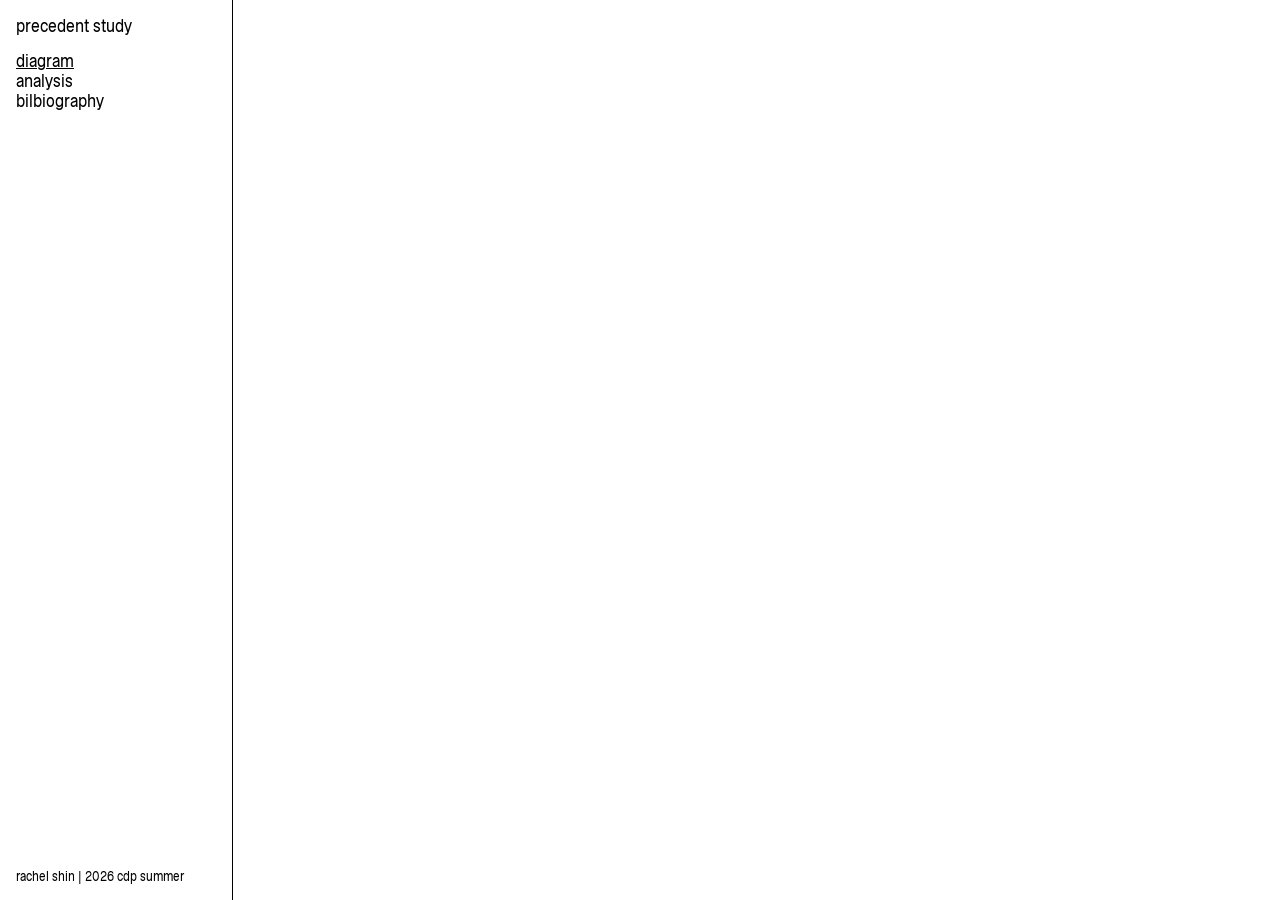
==== index.html @ 8f06e09a "change directory" ====
<!doctype html>
<html lang="en">
  <head>
    <meta charset="UTF-8" />
    <meta name="viewport" content="width=device-width, initial-scale=1.0" />
    <title>precedent study</title>
    <link rel="stylesheet" href="style.css" />
    <link rel="preconnect" href="https://fonts.googleapis.com" />
    <link rel="preconnect" href="https://fonts.gstatic.com" crossorigin />
    <link
      href="https://fonts.googleapis.com/css2?family=Cossette+Texte:wght@400;700&display=swap"
      rel="stylesheet"
    />
  </head>
  <body>
    <!-- default container -->
    <div class="container-wrapper">
      <div class="container">
        <div class="header">
          <h1>precedent study</h1>
        </div>
        <div class="menu">
          <div class="menu-item">
            <a href="#">diagram</a>
          </div>
          <div class="menu-item">
            <a href="analysis.html">analysis</a>
          </div>
          <div class="menu-item">
            <a href="bilbio.html">bilbiography</a>
          </div>
          <div class="footer">
            <p>rachel shin | 2026 cdp summer</p>
          </div>
        </div>
      </div>
      <div class="line"></div>
    </div>

    <script src="script.js"></script>
  </body>
</html>
---- style.css ----
* {
  margin: 0;
  padding: 0;
  box-sizing: border-box;
}

html,
body {
  height: 100%;
  display: flex;
  flex-direction: row;
  overflow: hidden;
}
:root {
  --base-size: 20px;
  --spacing: 8px;
  /* --font-large: 2rem;
	--font-medium: 1rem; */
}

.cossette-texte-regular {
  font-family: "Cossette Texte", sans-serif;
  font-weight: 400;
  font-style: normal;
}

.cossette-texte-bold {
  font-family: "Cossette Texte", sans-serif;
  font-weight: 700;
  font-style: normal;
}

h1,
p,
a {
  font-family: "Cossette Texte", sans-serif;
  font-weight: 400;
  font-style: normal;
  font-size: 1rem;
  text-decoration: none;
  color: black;
}

.container-wrapper {
  display: flex;
  min-height: 100vh;
  overflow: hidden;
}

.analysis_container {
  display: flex;
  flex-direction: column;
  flex: 1;
  margin-top: 1rem;
  margin-left: 2rem;
  margin-right: 2rem;
  min-height: calc(100vh - 1rem);
  overflow-y: auto;
  overflow-x: hidden;
}

.analysis-row {
  display: flex;
  flex-direction: row;
  align-items: stretch;
  gap: 2rem;
  margin-bottom: 3rem;
  scroll-margin-top: 1rem;
}

.analysis-section {
  flex: 0 1 42rem;
  max-width: 42rem;
}

.analysis-image {
  flex: 1;
  min-width: 0;
  display: flex;
  justify-content: flex-start;
  align-items: flex-start;
}

.analysis-image img {
  width: 100%;
  max-height: 100%;
  height: auto;
  object-fit: contain;
  object-position: left top;
  display: block;
}

.analysis-section h1 {
  font-style: italic;
}

.analysis-content {
  display: flex;
  flex-direction: column;
  gap: 1rem;
  margin-top: 1rem;
}

.analysis-content p {
  line-height: 1.5;
}

.bilbiography_container {
  display: flex;
  flex-direction: row;
  flex: 1;
  margin-top: 1rem;
  margin-left: 2rem;
  min-height: calc(100vh - 1rem);
  overflow: hidden;
}

.by_autor,
.by_others {
  height: 100%;
  overflow-y: auto;
  overflow-x: hidden;
}

.by_author {
  max-width: 36rem;
}

.by_others {
  max-width: 36rem;
  margin-left: 2rem;
}

.link {
  display: flex;
  flex-direction: column;
  margin-top: 1rem;
  gap: 1rem;
}

.container {
  display: flex;
  flex-direction: column;
  min-height: calc(100vh - 1rem);
  max-width: 200px;
  margin-top: 1rem;
  margin-left: 1rem;
}

.container .menu {
  display: flex;
  flex-direction: column;
  flex: 1;
  margin-top: 1rem;
}

.menu-item > a:hover,
.menu-item > a.active,
.submenu-link:hover,
.submenu-link.active {
  text-decoration: underline;
}

.submenu {
  display: flex;
  flex-direction: column;
  /* margin-top: 0.5rem; */
  margin-left: 1rem;
  /* gap: 0.5rem; */
}

.submenu-link {
  font-style: italic;
  cursor: pointer;
}

.footer {
  margin-top: auto;
  margin-bottom: 1rem;
}

.footer p {
  font-size: 0.75rem;
}

.line {
  width: 1px;
  min-height: 100vh;
  margin-left: 3rem;
  flex-shrink: 0;
  background-color: black;
}
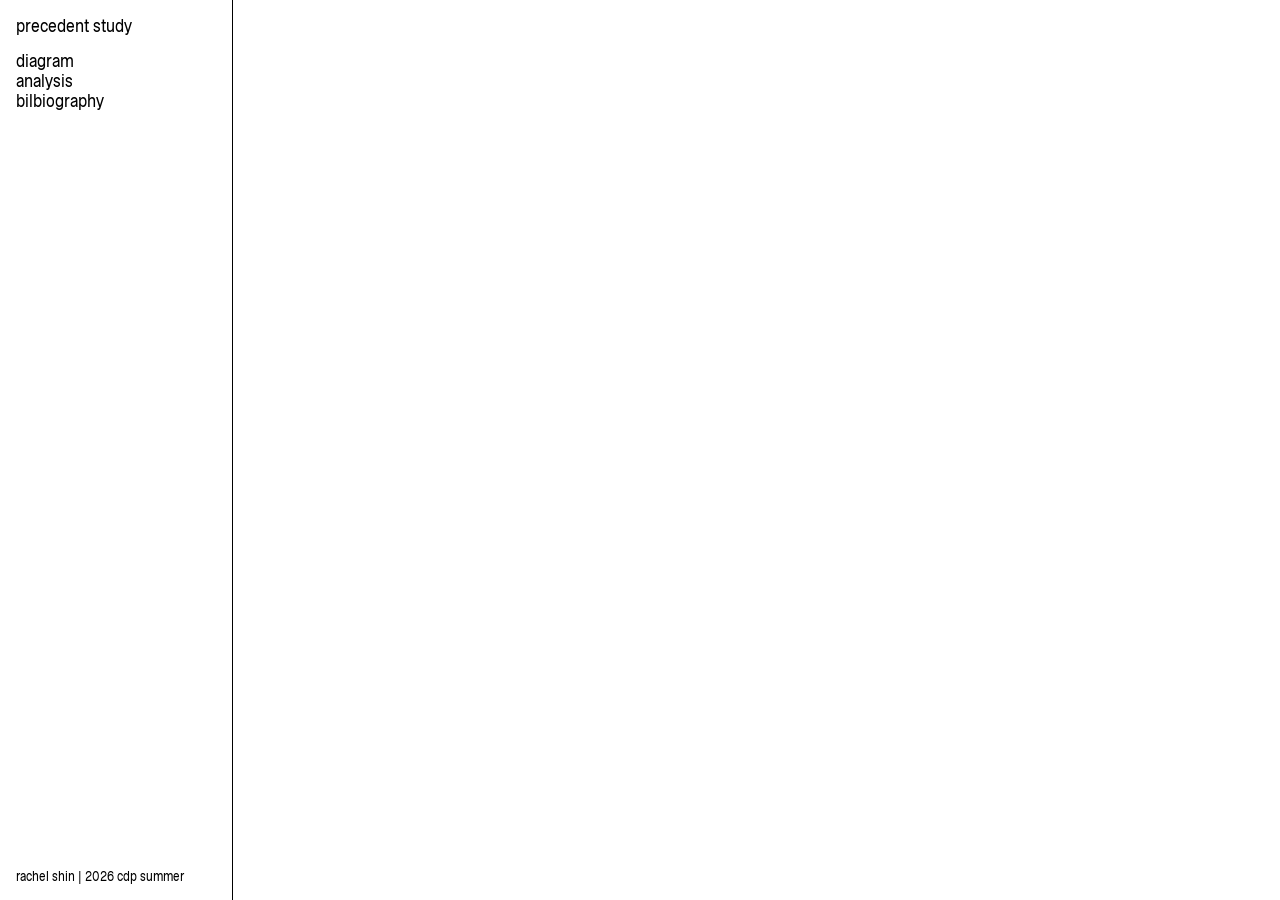
==== commit a36aa304: "add diagram.html" ====
--- a/index.html
+++ b/index.html
@@ -21,7 +21,7 @@
         </div>
         <div class="menu">
           <div class="menu-item">
-            <a href="#">diagram</a>
+            <a href="diagram.html">diagram</a>
           </div>
           <div class="menu-item">
             <a href="analysis.html">analysis</a>
--- a/style.css
+++ b/style.css
@@ -6,10 +6,16 @@
 
 html,
 body {
+  width: 100%;
   height: 100%;
   display: flex;
   flex-direction: row;
   overflow: hidden;
+}
+
+body {
+  flex: 1;
+  min-width: 0;
 }
 :root {
   --base-size: 20px;
@@ -42,9 +48,312 @@
 }
 
 .container-wrapper {
-  display: flex;
+  flex: 1;
+  display: flex;
+  width: 100%;
+  height: 100%;
   min-height: 100vh;
+  min-width: 0;
   overflow: hidden;
+}
+
+.diagram_container {
+  flex: 1 1 0;
+  min-width: 0;
+  height: 100%;
+  overflow: hidden;
+  background: #fff;
+  display: flex;
+  flex-direction: column;
+  margin-left: 2rem;
+}
+
+.diagram-title {
+  display: block;
+  width: calc(100% - 3rem);
+  height: auto;
+  flex-shrink: 0;
+  margin-top: 1rem;
+  margin-right: 3rem;
+  margin-bottom: 0;
+  position: relative;
+  z-index: 1;
+}
+
+.diagram-fit {
+  width: 100%;
+  position: relative;
+  overflow: hidden;
+  flex-shrink: 0;
+  margin-top: 0;
+}
+
+.diagram-indicator {
+  position: absolute;
+  top: 1rem;
+  right: 2rem;
+  width: 12rem;
+  height: auto;
+  z-index: 20;
+  pointer-events: none;
+}
+
+.diagram-stage {
+  position: absolute;
+  top: 0;
+  left: 0;
+  width: 1173px;
+  height: 1024px;
+  transform-origin: 0 0;
+  background: #fff;
+}
+
+.d-band {
+  position: absolute;
+  pointer-events: none;
+  border-top: 1px solid #000;
+  box-sizing: border-box;
+}
+
+.d-stage-label {
+  position: absolute;
+  display: flex;
+  flex-direction: column;
+  gap: 6px;
+  font-family: "Cossette Texte", sans-serif;
+  color: #000;
+  z-index: 10;
+  transform: scale(var(--inv-sx, 1), var(--inv-sy, 1));
+  transform-origin: top left;
+}
+
+.d-stage-label--light,
+.d-stage-label--light p,
+.d-stage-label--light .d-stage-title,
+.d-stage-label--light .d-stage-sub {
+  color: #fff;
+}
+
+.d-stage-title {
+  font-size: 20px;
+  line-height: normal;
+}
+
+.d-stage-sub {
+  font-size: 16px;
+  line-height: normal;
+}
+
+.d-stage-sub p {
+  font-size: 16px;
+  line-height: normal;
+}
+
+.d-vector {
+  position: absolute;
+  pointer-events: none;
+  z-index: 1;
+}
+
+.d-vector > img,
+.d-asset-bleed > img {
+  display: block;
+  width: 100%;
+  height: 100%;
+  max-width: none;
+}
+
+.d-asset-bleed {
+  position: absolute;
+}
+
+.d-arrow {
+  position: absolute;
+  display: flex;
+  align-items: center;
+  justify-content: center;
+  pointer-events: none;
+  z-index: 1;
+}
+
+.diagram-asset {
+  pointer-events: auto;
+  cursor: pointer;
+  z-index: 2;
+}
+
+.d-vector.is-dimmed,
+.d-arrow.is-dimmed {
+  filter: grayscale(1);
+  opacity: 0.35;
+}
+
+.diagram-asset.is-dimmed {
+  pointer-events: auto;
+  cursor: pointer;
+}
+
+.diagram-asset.is-active {
+  filter: none;
+  opacity: 1;
+  z-index: 2;
+}
+
+.d-box,
+.d-stage-label,
+.d-rel,
+.d-rel-wrap,
+.d-note,
+.d-flow {
+  pointer-events: none;
+  z-index: 10;
+}
+
+.d-arrow--flat {
+  height: 0;
+}
+
+.d-arrow-rot {
+  flex: none;
+}
+
+.d-arrow-line {
+  position: relative;
+  height: 0;
+}
+
+.d-box {
+  position: absolute;
+  z-index: 10;
+  display: flex;
+  align-items: center;
+  justify-content: center;
+  padding: 10px;
+  background: #fff;
+  border: 1px solid #000;
+  font-family: "Cossette Texte", sans-serif;
+  font-size: 20px;
+  line-height: normal;
+  color: #000;
+  text-align: center;
+  white-space: nowrap;
+  pointer-events: none;
+}
+
+.d-box span {
+  display: inline-block;
+  font-family: inherit;
+  font-size: inherit;
+  color: inherit;
+  transform: scale(var(--inv-sx, 1), var(--inv-sy, 1));
+  transform-origin: center center;
+}
+
+.d-box--invert {
+  background: #000;
+  color: #fff;
+}
+
+.d-box--dashed {
+  border-style: dashed;
+  border-radius: 100px;
+}
+
+.d-rel {
+  position: absolute;
+  z-index: 10;
+  transform: translateX(-50%) scale(var(--inv-sx, 1), var(--inv-sy, 1));
+  transform-origin: center center;
+  font-family: Inter, "Cossette Texte", sans-serif;
+  font-size: 12px;
+  font-style: italic;
+  line-height: normal;
+  color: #000;
+  text-align: center;
+  white-space: nowrap;
+  margin: 0;
+  pointer-events: none;
+}
+
+.d-rel-wrap {
+  position: absolute;
+  z-index: 10;
+  display: flex;
+  align-items: center;
+  justify-content: center;
+  transform: translateX(-50%);
+  pointer-events: none;
+}
+
+.d-rel-wrap .d-rel {
+  position: static;
+  margin: 0;
+  transform: scale(var(--inv-sx, 1), var(--inv-sy, 1));
+  transform-origin: center center;
+}
+
+.d-rel-wrap .d-rel--rot,
+.d-rel-wrap .d-rel--stack {
+  transform-origin: center center;
+}
+
+.d-rel--stack {
+  font-family: Inter, "Cossette Texte", sans-serif;
+  font-size: 12px;
+  font-style: italic;
+  line-height: normal;
+  color: #000;
+  text-align: center;
+  white-space: nowrap;
+}
+
+.d-rel--stack p {
+  font-family: inherit;
+  font-size: inherit;
+  font-style: inherit;
+  line-height: normal;
+  margin: 0;
+  color: inherit;
+}
+
+.d-flow {
+  position: absolute;
+  z-index: 10;
+  transform: translateX(-50%) scale(var(--inv-sx, 1), var(--inv-sy, 1));
+  transform-origin: center center;
+  font-family: "Cossette Texte", sans-serif;
+  font-size: 20px;
+  color: #ff00f3;
+  text-align: center;
+  white-space: nowrap;
+  pointer-events: none;
+}
+
+.d-note {
+  position: absolute;
+  z-index: 10;
+  font-family: "Cossette Texte", sans-serif;
+  font-size: 8px;
+  line-height: normal;
+  color: #000;
+  white-space: nowrap;
+  transform: scale(var(--inv-sx, 1), var(--inv-sy, 1));
+  transform-origin: top left;
+  pointer-events: none;
+}
+
+.d-note p {
+  font-size: 8px;
+  line-height: normal;
+  margin: 0;
+}
+
+.d-note--pink {
+  color: #ff00f3;
+}
+
+.d-note--light {
+  color: #fff;
 }
 
 .analysis_container {
